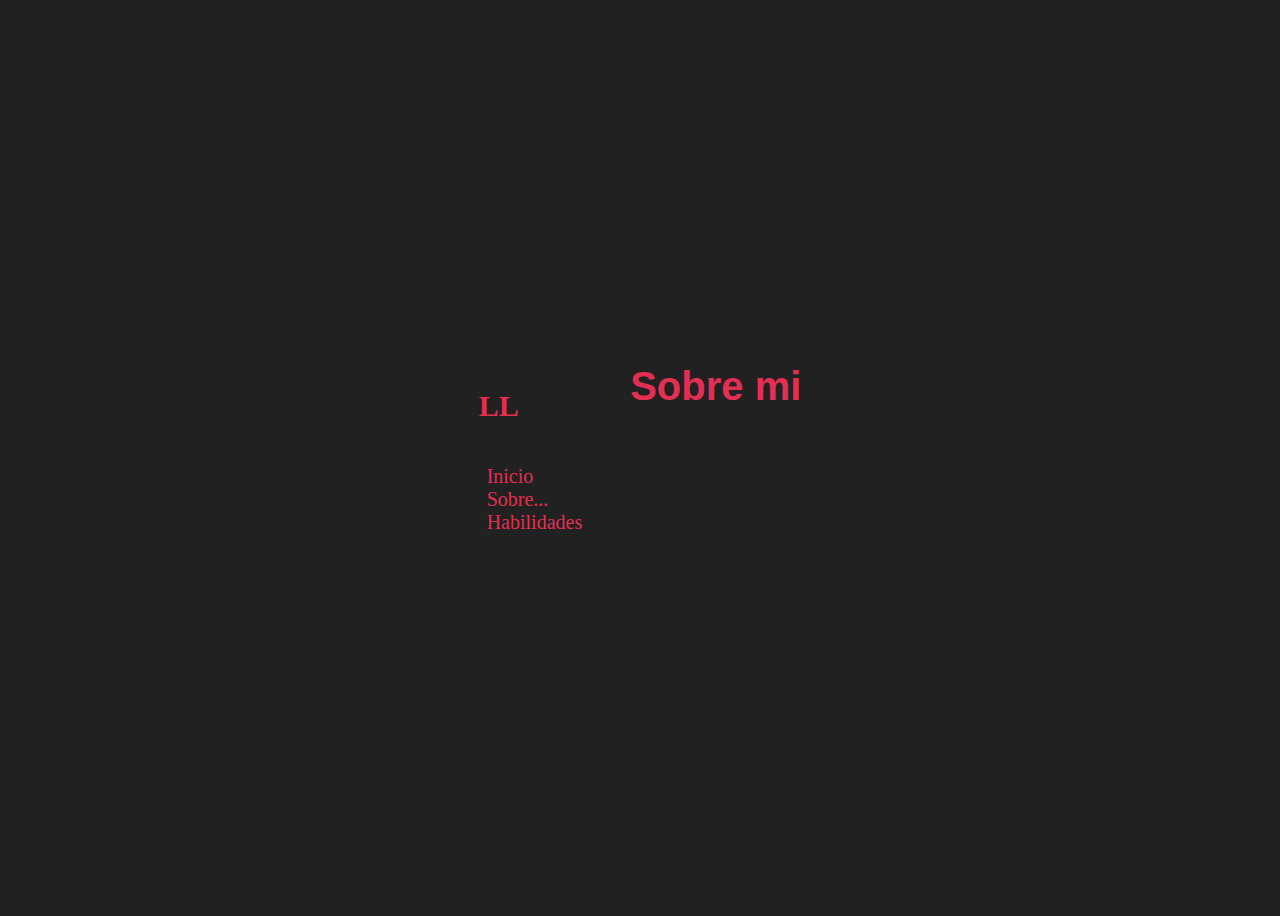
==== habilidades.html @ 32207d12 "#change "habilidades"" ====
<!DOCTYPE html>
<html lang="en">
  <head>
    <meta charset="UTF-8" />
    <meta http-equiv="X-UA-Compatible" content="IE=edge" />
    <meta name="viewport" content="width=device-width, initial-scale=1.0" />
    <title>Sobre</title>
    <link rel="stylesheet" href="./sobre.css" />
  </head>
  <body class="body-container">
    <div class="page-container">
      <nav class="nav-container">
        <h2>LL</h2>
        <ul class="about-me">
          <li><a href="./index.html" type="src">Inicio</a></li>
          <li><a href="">Sobre...</a></li>
          <li><a href="">Habilidades</a></li>
        </ul>
      </nav>
      <main class="main-container">
        <h1>Sobre mi</h1>
      </main>
    </div>
  </body>
</html>
---- sobre.css ----
body {
    background-color: #212121;
    color: #ffffff;
    overflow-y: auto;
    font-size: 20px;
  }

.body-container {
    display: flex;
    flex-direction: column;
    align-items: center;
    justify-content: center;
    min-height: 100vh;
  }

  .page-container {
    display: flex;
    flex-direction: row;
    align-items: flex-start;
    margin-left: auto;
    margin-right: auto;
  }

.main-container {
    margin-left: 40px;
    display: flex;
    flex-direction: column;
    align-items: flex-start;
    justify-content: center;
    max-width: 520px;
    font-family: 'Segoe UI', Tahoma, Geneva, Verdana, sans-serif;
  }
  
h1 {
    margin-top: 0;
    color: rgb(226, 47, 83);
  }

.nav-container {
    color: rgb(226, 47, 83);
    display: flex;
    flex-direction: column;
    height: 100%;
  }


  .about-me {
    list-style: none;
    display: flex;
    flex-direction: column;
    margin-top: 8px;
    margin-bottom: 8px;
    padding: 10px 8px;
    font-size: 20px;
    text-align: left;
    border-radius: 4px;
    border-inline-end: 0;
    border: none;
    
  }
  
  a {
    text-decoration: none;
    color: rgb(226, 47, 83);
  }

hr{
  border-bottom: rgb(226, 47, 83);;
  width: 100%;
  height: 0;
}
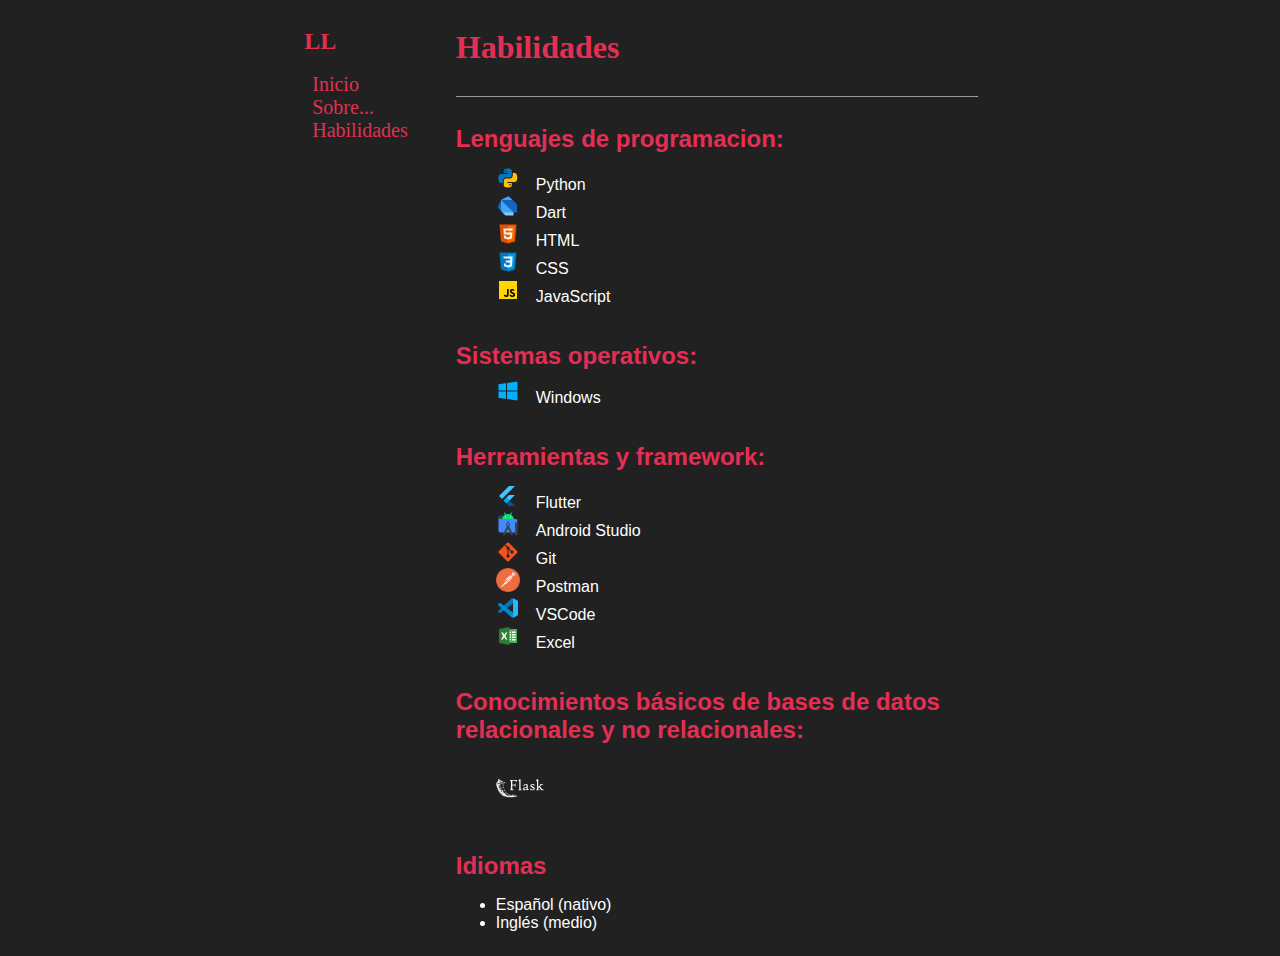
==== commit dc94fe10: "New changes" ====
--- a/habilidades.html
+++ b/habilidades.html
@@ -4,8 +4,8 @@
     <meta charset="UTF-8" />
     <meta http-equiv="X-UA-Compatible" content="IE=edge" />
     <meta name="viewport" content="width=device-width, initial-scale=1.0" />
-    <title>Sobre</title>
-    <link rel="stylesheet" href="./sobre.css" />
+    <title>Habilidades</title>
+    <link rel="stylesheet" href="./habilidades.css" />
   </head>
   <body class="body-container">
     <div class="page-container">
@@ -13,12 +13,53 @@
         <h2>LL</h2>
         <ul class="about-me">
           <li><a href="./index.html" type="src">Inicio</a></li>
-          <li><a href="">Sobre...</a></li>
-          <li><a href="">Habilidades</a></li>
+          <li><a href="./sobre.html">Sobre...</a></li>
+          <li><a href="./habilidades.html">Habilidades</a></li>
         </ul>
       </nav>
       <main class="main-container">
-        <h1>Sobre mi</h1>
+        <h1>Habilidades</h1>
+        <hr/>
+        <section>
+           <h2>Lenguajes de programacion:</h2>
+        <ul class="lenguajes">
+          <li><img class="python" src="./icons/python.png" alt="Imagen Python">Python</li>
+          <li><img class="dart" src="./icons/dart.png" alt="Imagen Dart">Dart</li>
+          <li><img class="html" src="./icons/html.png" alt="Imagen HTML">HTML</li>
+          <li><img class="css" src="./icons/css.png" alt="Imagen CSS">CSS</li>
+          <li><img class="javascript" src="./icons/javascript.png" alt="Imagen JavaScript">JavaScript</li>
+        </ul>
+        </section>
+        <section>
+          <h2>Sistemas operativos:</h2>
+        <ul class="sistemas">
+          <li><img class="windows" src="./icons/windows.png" alt="Imagen de Windows">Windows</li>
+        </ul>
+        </section>
+        <section> 
+          <h2>Herramientas y framework:</h2>
+        <ul class="herramientas">
+          <li><img class="flutter" src="./icons/flutter.png" alt="Imagen Flutter">Flutter</li>
+          <li><img class="android" src="./icons/android.png" alt="Imagen Android Studio">Android Studio</li>
+          <li><img class="git" src="./icons/git.png" alt="Imagen Git">Git</li>
+          <li><img class="postman" src="./icons/postman-icon.png" alt="Imagen Postman">Postman</li>
+          <li><img class="vscode" src="./icons/vscode.png" alt="Imagen vscode">VSCode</li>
+          <li><img class="excel" src="./icons/excel.png" alt="Imagen Excel">Excel</li>
+        </ul>
+        </section>
+        <section>
+           <h2>Conocimientos básicos de bases de datos relacionales y no relacionales:</h2>
+        <ul class="bd">
+          <li><img class="flask" src="./icons/icons8-flask-48 (1).png" alt="Imagen Flask"></li>
+        </ul>
+        </section>
+        <section>
+          <h2>Idiomas</h2>
+          <ul>
+            <li>Español (nativo)</li>
+            <li>Inglés (medio)</li>
+          </ul>
+        </section>
       </main>
     </div>
   </body>
--- a/habilidades.css
+++ b/habilidades.css
@@ -0,0 +1,102 @@
+body {
+  background-color: #212121;
+  color: #ffffff;
+}
+
+.body-container {
+  display: flex;
+  flex-direction: column;
+  align-items: center;
+  justify-content: center;
+  min-height: 100vh;
+}
+
+.page-container {
+  display: flex;
+  flex-direction: row;
+  align-items: flex-start;
+  margin-left: auto;
+  margin-right: auto;
+}
+
+.main-container {
+  margin-left: 40px;
+  display: flex;
+  flex-direction: column;
+  align-items: flex-start;
+  justify-content: center;
+  max-width: 520px;
+  font-family: 'Segoe UI', Tahoma, Geneva, Verdana, sans-serif;
+}
+
+h1 {
+  color: rgb(226, 47, 83);
+  font-family: serif;
+}
+
+.nav-container {
+  color: rgb(226, 47, 83);
+  display: flex;
+  flex-direction: column;
+  height: 100%;
+}
+
+.about-me {
+  list-style: none;
+  display: flex;
+  flex-direction: column;
+  margin-top: 8px;
+  margin-bottom: 8px;
+  padding: 10px 8px;
+  font-size: 20px;
+  text-align: left;
+  border-radius: 4px;
+  border-inline-end: 0;
+  border: none;
+}
+
+a {
+  text-decoration: none;
+  color: rgb(226, 47, 83);
+}
+
+.lenguajes,
+.herramientas,
+.sistemas,
+.bd,
+.idiomas {
+  display: flex;
+  flex-direction: column;
+  list-style: none;
+  list-style-type: none;
+  padding: 24px, 24px;
+  margin-top: 4%;
+}
+
+.html,
+.css,
+.javascript,
+.python,
+.dart,
+.android,
+.flutter,
+.git,
+.excel,
+.postman,
+.windows,
+.vscode {
+  max-width: 24px;
+  max-height: 24px;
+  margin-right: 16px;
+  line-height: 1.5;
+}
+
+h2 {
+  color: rgb(226, 47, 83);
+  margin-bottom: 0%;
+}
+hr {
+  border-bottom: rgb(226, 47, 83);
+  width: 100%;
+  height: 0;
+}
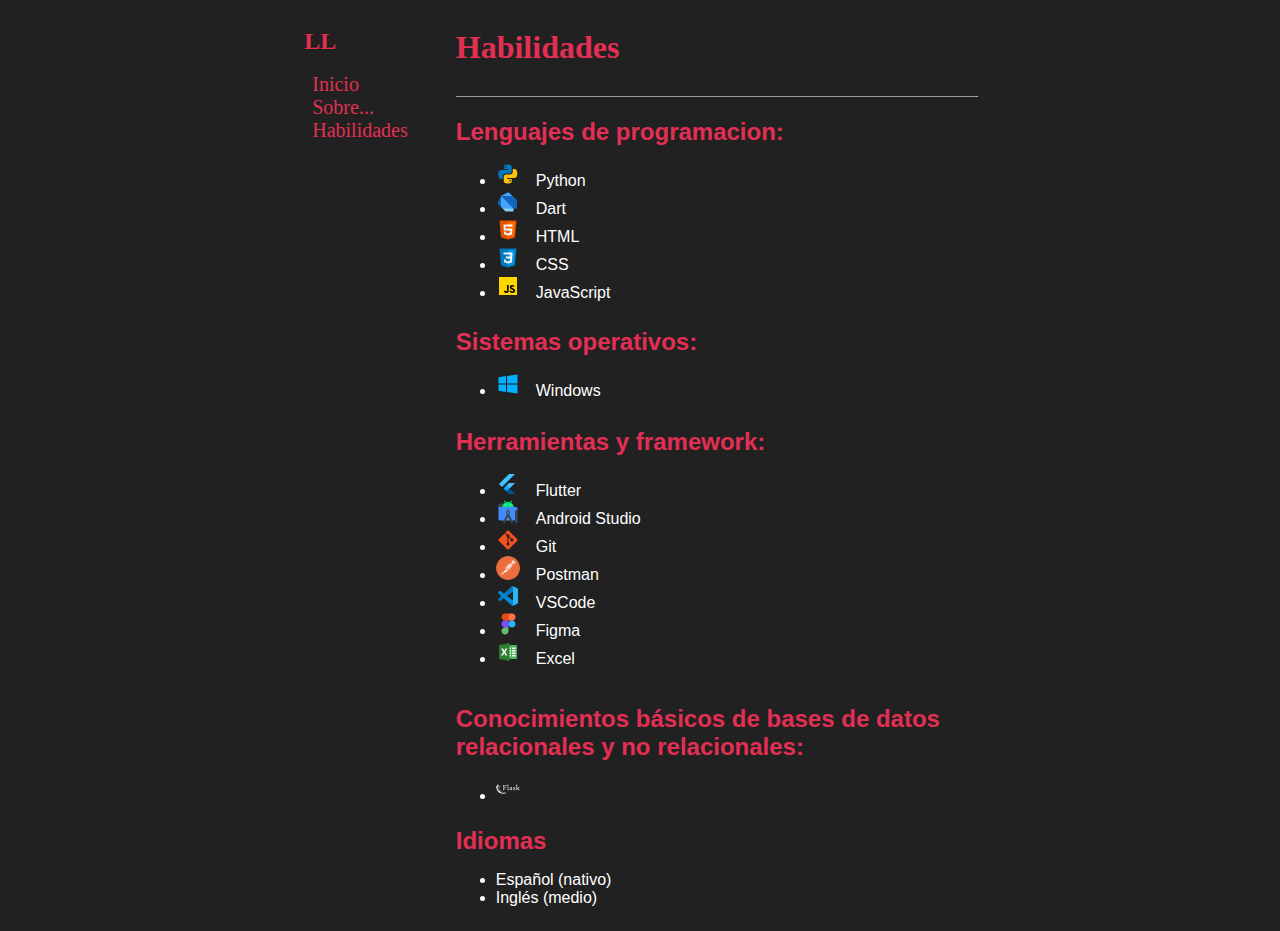
==== commit 8f87ea28: "add icon figma to habilidades" ====
--- a/habilidades.html
+++ b/habilidades.html
@@ -44,6 +44,7 @@
           <li><img class="git" src="./icons/git.png" alt="Imagen Git">Git</li>
           <li><img class="postman" src="./icons/postman-icon.png" alt="Imagen Postman">Postman</li>
           <li><img class="vscode" src="./icons/vscode.png" alt="Imagen vscode">VSCode</li>
+          <li><img class="figma" src="./icons/figma.png" alt="Imagen figma">Figma</li>
           <li><img class="excel" src="./icons/excel.png" alt="Imagen Excel">Excel</li>
         </ul>
         </section>
--- a/habilidades.css
+++ b/habilidades.css
@@ -59,12 +59,11 @@
   text-decoration: none;
   color: rgb(226, 47, 83);
 }
+a:active{
+  color: #ffffff;
+}
 
-.lenguajes,
-.herramientas,
-.sistemas,
-.bd,
-.idiomas {
+.main-container h2 {
   display: flex;
   flex-direction: column;
   list-style: none;
@@ -73,18 +72,7 @@
   margin-top: 4%;
 }
 
-.html,
-.css,
-.javascript,
-.python,
-.dart,
-.android,
-.flutter,
-.git,
-.excel,
-.postman,
-.windows,
-.vscode {
+.main-container img{
   max-width: 24px;
   max-height: 24px;
   margin-right: 16px;
